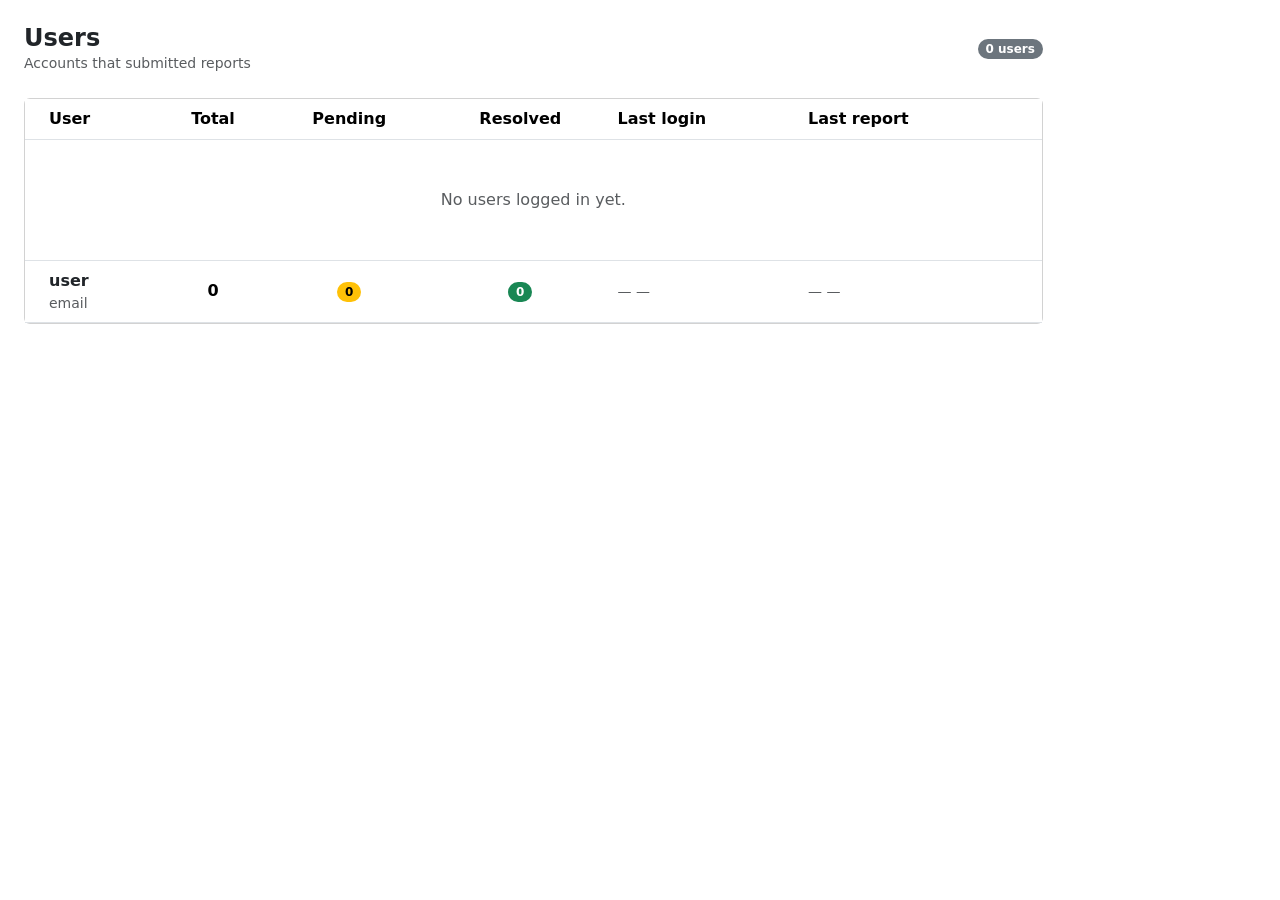
==== src/main/resources/templates/admin/users.html @ 44f5622d "Initial commit" ====
<!DOCTYPE html>
<html xmlns:th="http://www.thymeleaf.org" lang="en">
<head>
  <meta charset="UTF-8"/>
  <meta name="viewport" content="width=device-width, initial-scale=1"/>
  <title>Users</title>
  <link href="https://cdn.jsdelivr.net/npm/bootstrap@5.3.3/dist/css/bootstrap.min.css" rel="stylesheet"
        integrity="sha384-QWTKZyjpPEjISv5WaRU9OFeRpok6YctnYmDr5pNlyT2bRjXh0JMhjY6hW+ALEwIH" crossorigin="anonymous"/>
  <link rel="stylesheet" href="https://cdn.jsdelivr.net/npm/bootstrap-icons@1.11.3/font/bootstrap-icons.min.css"/>
  <link rel="stylesheet" th:href="@{/css/app.css}"/>
</head>
<body class="admin-main">
<div class="container-fluid p-0">
  <div class="row g-0">
    <div th:replace="~{fragments/admin-sidebar :: sidebar}"></div>
    <div class="col-12 col-md-9 col-lg-10 d-flex flex-column">
      <div th:replace="~{fragments/admin-topnav :: topnav}"></div>
      <div class="p-4 flex-grow-1">
        <div class="d-flex flex-wrap justify-content-between align-items-center mb-4 gap-2">
          <div>
            <h1 class="h4 fw-bold text-dark mb-0">Users</h1>
            <p class="text-muted small mb-0">Accounts that submitted reports</p>
          </div>
          <span class="badge rounded-pill text-bg-secondary" th:text="${#lists.size(users)} + ' users'">0 users</span>
        </div>

        <div class="card admin-stat-card">
          <div class="card-body p-0">
            <div class="table-responsive">
              <table class="table table-admin table-hover align-middle mb-0">
                <thead>
                <tr>
                  <th class="ps-4">User</th>
                  <th class="text-center">Total</th>
                  <th class="text-center">Pending</th>
                  <th class="text-center">Resolved</th>
                  <th>Last login</th>
                  <th class="pe-4">Last report</th>
                </tr>
                </thead>
                <tbody>
                <tr th:if="${#lists.isEmpty(users)}">
                  <td colspan="6" class="text-center text-muted py-5">No users logged in yet.</td>
                </tr>
                <tr th:each="u : ${users}">
                  <td class="ps-4">
                    <div class="fw-semibold text-dark" th:text="${#strings.isEmpty(u.displayName) ? u.email : u.displayName}">user</div>
                    <div class="small text-muted" th:text="${u.email}">email</div>
                  </td>
                  <td class="text-center"><span class="fw-semibold" th:text="${u.totalReports}">0</span></td>
                  <td class="text-center"><span class="badge rounded-pill text-bg-warning" th:text="${u.pendingReports}">0</span></td>
                  <td class="text-center"><span class="badge rounded-pill text-bg-success" th:text="${u.resolvedReports}">0</span></td>
                  <td class="text-muted small">
                    <span th:if="${u.lastLoginAt != null}" th:text="${#temporals.format(u.lastLoginAt, 'yyyy-MM-dd HH:mm')}">—</span>
                    <span th:if="${u.lastLoginAt == null}">—</span>
                  </td>
                  <td class="pe-4 text-muted small">
                    <span th:if="${u.lastReportAt != null}" th:text="${#temporals.format(u.lastReportAt, 'yyyy-MM-dd HH:mm')}">—</span>
                    <span th:if="${u.lastReportAt == null}">—</span>
                  </td>
                </tr>
                </tbody>
              </table>
            </div>
          </div>
        </div>
      </div>
    </div>
  </div>
</div>
<script src="https://cdn.jsdelivr.net/npm/bootstrap@5.3.3/dist/js/bootstrap.bundle.min.js"
        integrity="sha384-YvpcrYf0tY3lHB60NNkmXc5s9fDVZLESaAA55NDzOxhy9GkcIdslK1eN7N6jIeHz"
        crossorigin="anonymous"></script>
</body>
</html>
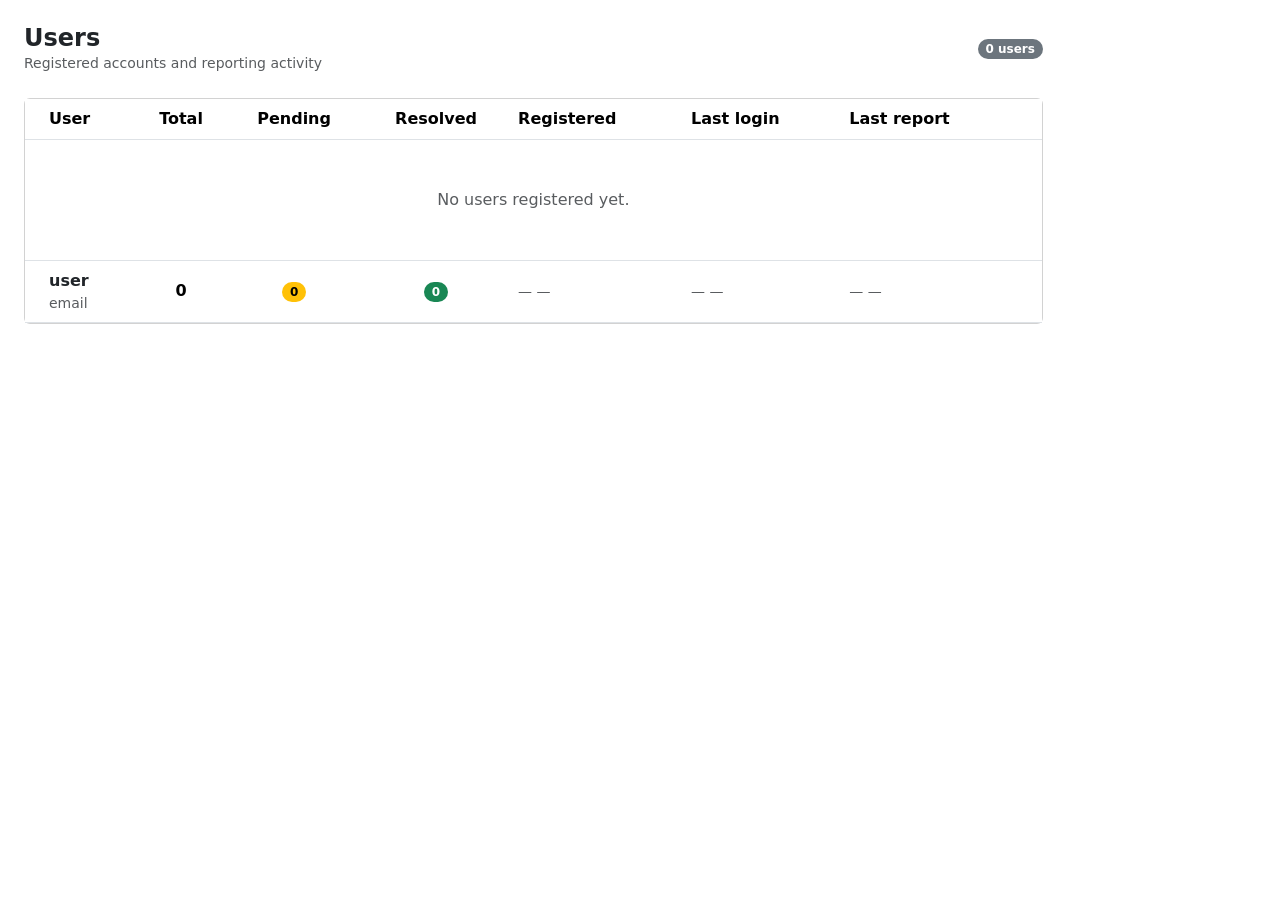
==== commit ddb83922: "Replace Firebase auth with manual login/signup and persist users in MongoDB. This switches the home " ====
--- a/src/main/resources/templates/admin/users.html
+++ b/src/main/resources/templates/admin/users.html
@@ -19,7 +19,7 @@
         <div class="d-flex flex-wrap justify-content-between align-items-center mb-4 gap-2">
           <div>
             <h1 class="h4 fw-bold text-dark mb-0">Users</h1>
-            <p class="text-muted small mb-0">Accounts that submitted reports</p>
+            <p class="text-muted small mb-0">Registered accounts and reporting activity</p>
           </div>
           <span class="badge rounded-pill text-bg-secondary" th:text="${#lists.size(users)} + ' users'">0 users</span>
         </div>
@@ -34,13 +34,14 @@
                   <th class="text-center">Total</th>
                   <th class="text-center">Pending</th>
                   <th class="text-center">Resolved</th>
+                  <th>Registered</th>
                   <th>Last login</th>
                   <th class="pe-4">Last report</th>
                 </tr>
                 </thead>
                 <tbody>
                 <tr th:if="${#lists.isEmpty(users)}">
-                  <td colspan="6" class="text-center text-muted py-5">No users logged in yet.</td>
+                  <td colspan="7" class="text-center text-muted py-5">No users registered yet.</td>
                 </tr>
                 <tr th:each="u : ${users}">
                   <td class="ps-4">
@@ -50,6 +51,10 @@
                   <td class="text-center"><span class="fw-semibold" th:text="${u.totalReports}">0</span></td>
                   <td class="text-center"><span class="badge rounded-pill text-bg-warning" th:text="${u.pendingReports}">0</span></td>
                   <td class="text-center"><span class="badge rounded-pill text-bg-success" th:text="${u.resolvedReports}">0</span></td>
+                  <td class="text-muted small">
+                    <span th:if="${u.createdAt != null}" th:text="${#temporals.format(u.createdAt, 'yyyy-MM-dd HH:mm')}">—</span>
+                    <span th:if="${u.createdAt == null}">—</span>
+                  </td>
                   <td class="text-muted small">
                     <span th:if="${u.lastLoginAt != null}" th:text="${#temporals.format(u.lastLoginAt, 'yyyy-MM-dd HH:mm')}">—</span>
                     <span th:if="${u.lastLoginAt == null}">—</span>
